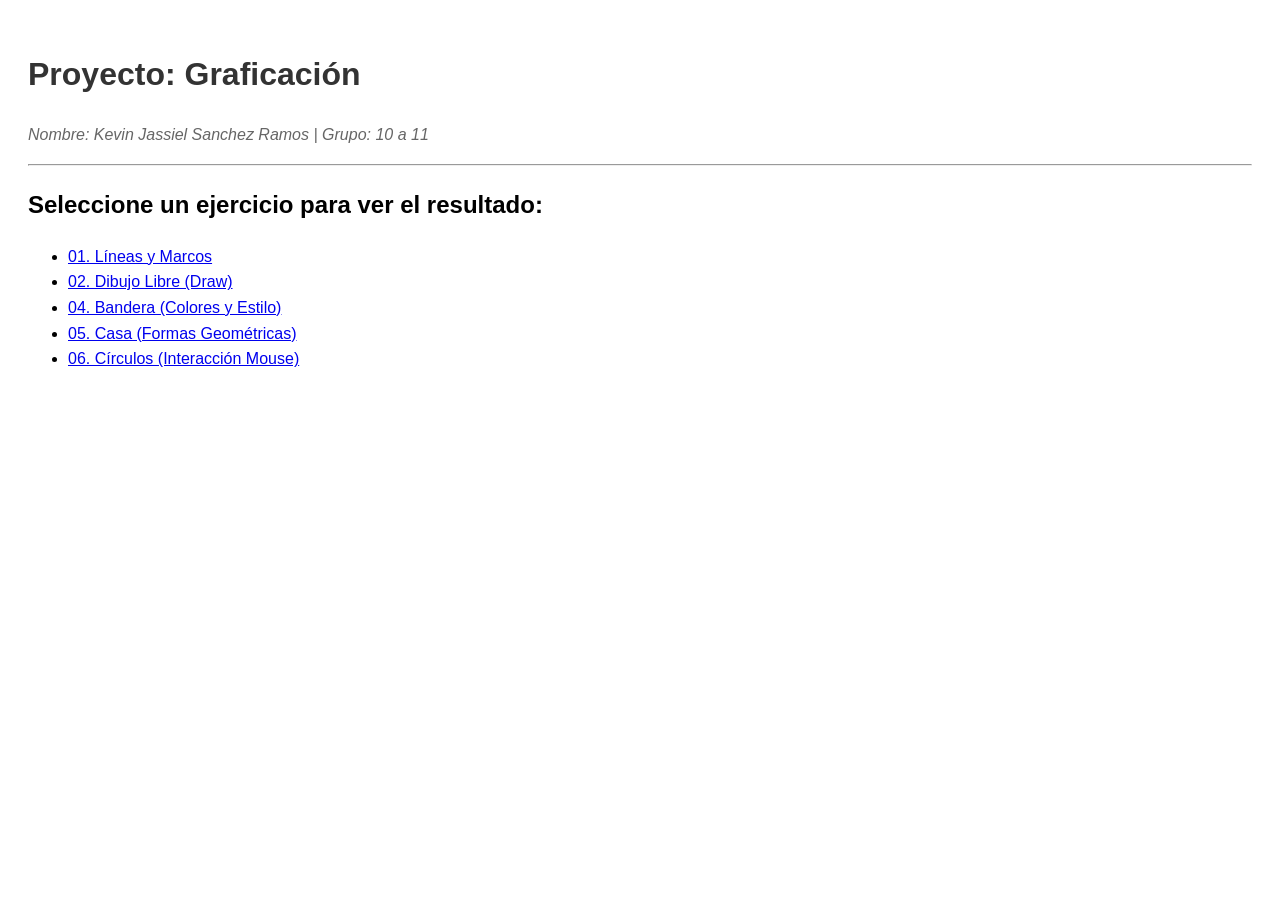
==== 03-sistema-coordenadas/index.html @ 025a71f0 "tabajo de graficacion" ====
<!DOCTYPE html>
<html lang="es">
<head>
    <meta charset="UTF-8">
    <title>Proyecto: Graficación - Kevin Sanchez</title>
    <style>
        body { font-family: sans-serif; padding: 20px; line-height: 1.6; }
        h1 { color: #333; }
        .autor { color: #666; font-style: italic; }
    </style>
</head>
<body>
    <h1>Proyecto: Graficación</h1>
    <p class="autor">Nombre: Kevin Jassiel Sanchez Ramos | Grupo: 10 a 11</p>
    <hr>
    <h2>Seleccione un ejercicio para ver el resultado:</h2>
    <ul>
        <li><a href="01_lineas/index.html">01. Líneas y Marcos</a></li>
        <li><a href="02-draw/index.html">02. Dibujo Libre (Draw)</a></li>
        <li><a href="04_Colores y estilo/index.html">04. Bandera (Colores y Estilo)</a></li>
        <li><a href="05-Formas_geometricas/index.html">05. Casa (Formas Geométricas)</a></li>
        <li><a href="06_Interaccion_con_Mouse/index.html">06. Círculos (Interacción Mouse)</a></li>
    </ul>
</body>
</html>
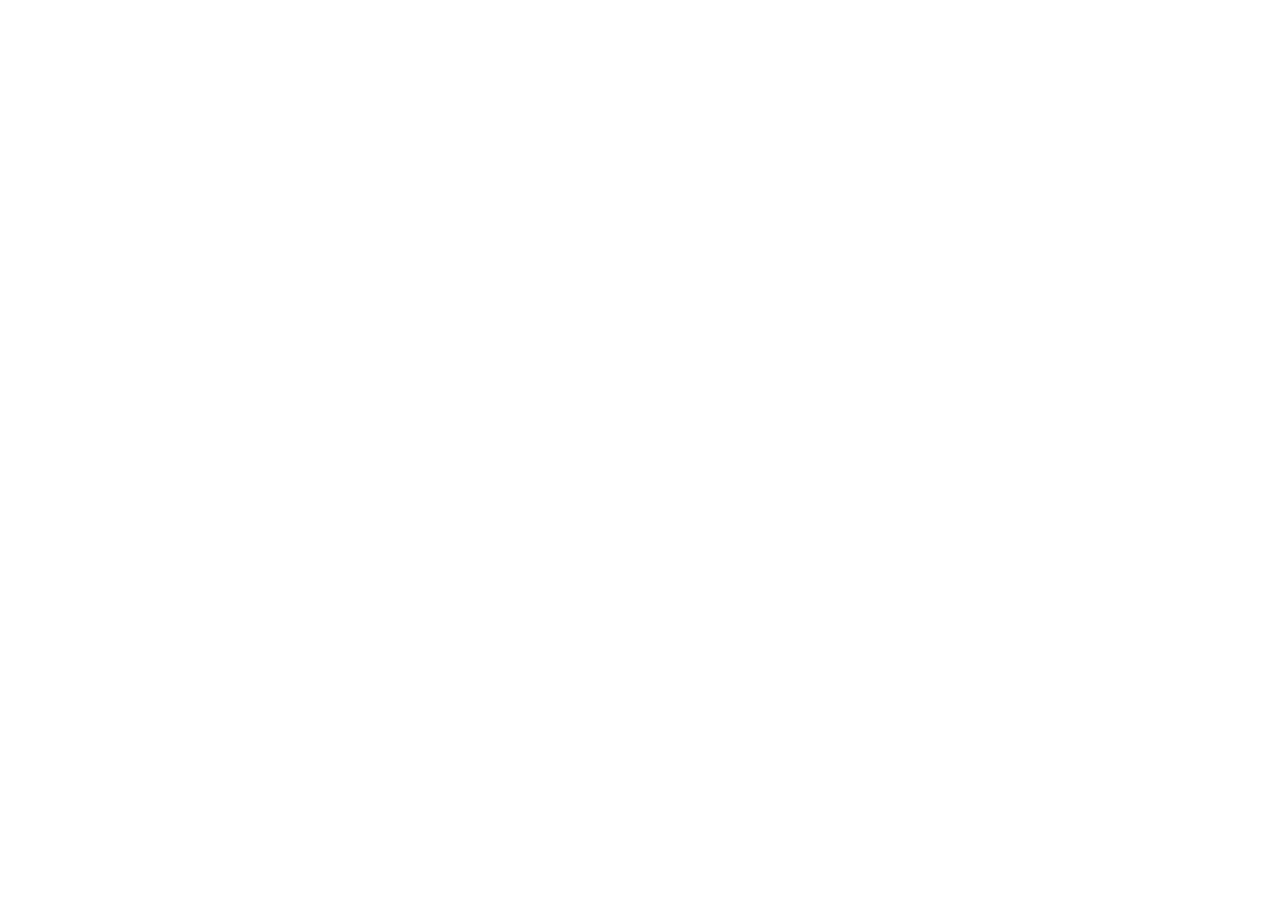
==== commit ae342222: "trabajo" ====
--- a/03-sistema-coordenadas/index.html
+++ b/03-sistema-coordenadas/index.html
@@ -1,25 +1,15 @@
 <!DOCTYPE html>
 <html lang="es">
 <head>
-    <meta charset="UTF-8">
-    <title>Proyecto: Graficación - Kevin Sanchez</title>
-    <style>
-        body { font-family: sans-serif; padding: 20px; line-height: 1.6; }
-        h1 { color: #333; }
-        .autor { color: #666; font-style: italic; }
-    </style>
+  <meta charset="UTF-8">
+  <title>Animación p5</title>
+
+  <!-- Librería p5 -->
+  <script src="https://cdn.jsdelivr.net/npm/p5@1.9.0/lib/p5.min.js"></script>
+
+  <!-- Tu script -->
+  <script src="sketch.js"></script>
 </head>
 <body>
-    <h1>Proyecto: Graficación</h1>
-    <p class="autor">Nombre: Kevin Jassiel Sanchez Ramos | Grupo: 10 a 11</p>
-    <hr>
-    <h2>Seleccione un ejercicio para ver el resultado:</h2>
-    <ul>
-        <li><a href="01_lineas/index.html">01. Líneas y Marcos</a></li>
-        <li><a href="02-draw/index.html">02. Dibujo Libre (Draw)</a></li>
-        <li><a href="04_Colores y estilo/index.html">04. Bandera (Colores y Estilo)</a></li>
-        <li><a href="05-Formas_geometricas/index.html">05. Casa (Formas Geométricas)</a></li>
-        <li><a href="06_Interaccion_con_Mouse/index.html">06. Círculos (Interacción Mouse)</a></li>
-    </ul>
 </body>
 </html>
